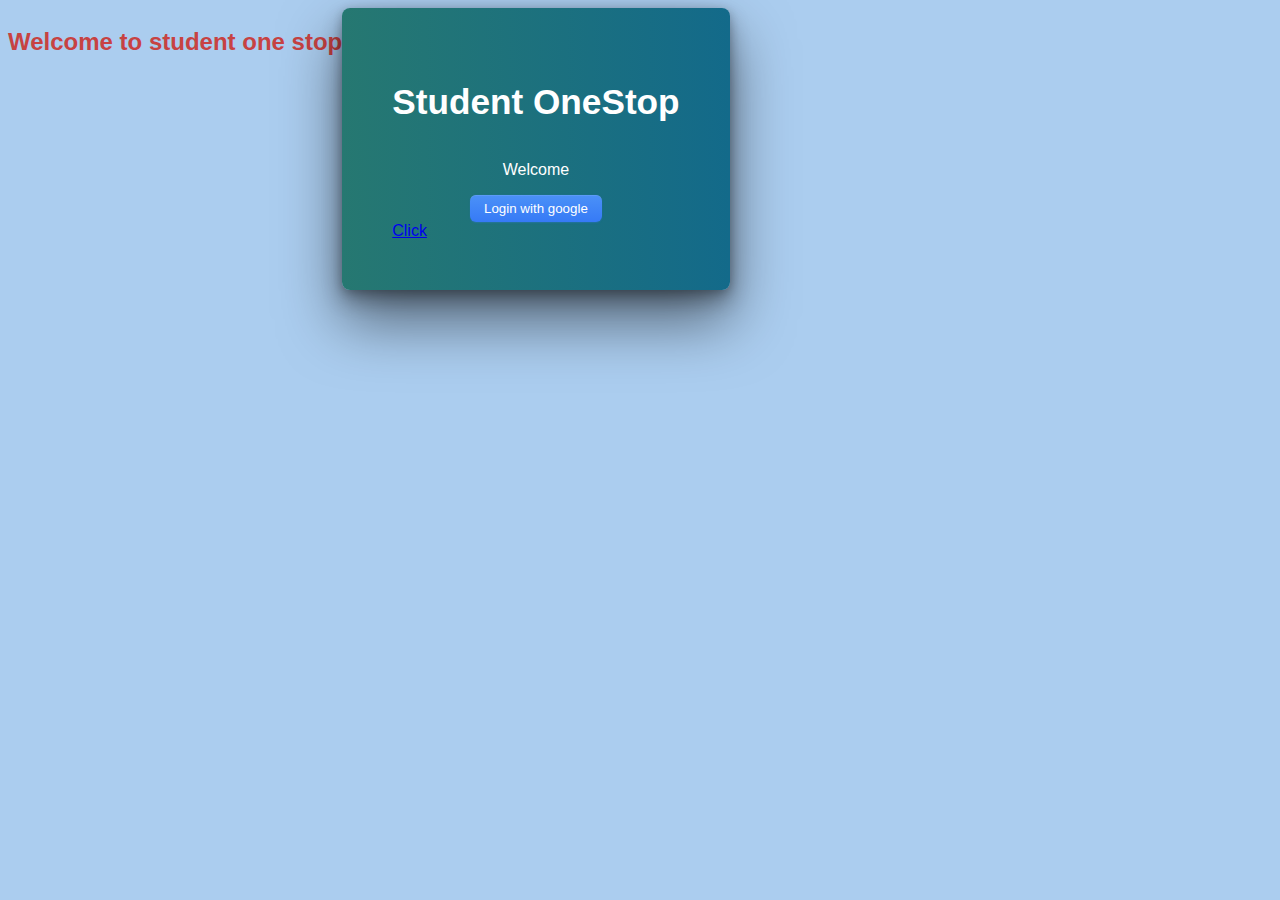
==== public/index.html @ c8e48122 "Login page created using firebase, old login page deleted" ====
<!DOCTYPE html>
<html>
  <head>
    <meta charset="utf-8">
    <meta name="viewport" content="width=device-width, initial-scale=1">
    <title>Login</title>
    <link rel="stylesheet" href="style.css">

    <!-- update the version number as needed -->
    <script defer src="/__/firebase/9.6.10/firebase-app-compat.js"></script>
    <!-- include only the Firebase features as you need -->
    <script defer src="/__/firebase/9.6.10/firebase-auth-compat.js"></script>
    <script defer src="/__/firebase/9.6.10/firebase-database-compat.js"></script>
    <script defer src="/__/firebase/9.6.10/firebase-firestore-compat.js"></script>
    <script defer src="/__/firebase/9.6.10/firebase-functions-compat.js"></script>
    <script defer src="/__/firebase/9.6.10/firebase-messaging-compat.js"></script>
    <script defer src="/__/firebase/9.6.10/firebase-storage-compat.js"></script>
    <script defer src="/__/firebase/9.6.10/firebase-analytics-compat.js"></script>
    <script defer src="/__/firebase/9.6.10/firebase-remote-config-compat.js"></script>
    <script defer src="/__/firebase/9.6.10/firebase-performance-compat.js"></script>
    <!-- 
      initialize the SDK after all desired features are loaded, set useEmulator to false
      to avoid connecting the SDK to running emulators.
    -->
    <script defer src="/__/firebase/init.js?useEmulator=true"></script>
  </head>
  <body>
    <script defer src="app.js"></script>
    <h2 style="color: #c74242">Welcome to student one stop</h2>
    <div class="gLogin">
      <section class='login' id='login'>
        <div class='head'>
        <h1 class='company'>Student OneStop</h1>
        </div>
        <p class='msg'>Welcome</p>
        <div class='form'>
          <button class="button-10" onclick="googleLogin()">Login with google</button>
        </div>
      <a href="test.html">Click</a>
    </div>
  </body>
</html>
---- public/style.css ----
body {
    background: #ABCDEF;
    font-family: Assistant, sans-serif;
    display: flex;
    min-height: 90vh;
  }
  .login {
    color: white;
    background: #136a8a;
    background: 
      -webkit-linear-gradient(to right, #267871, #136a8a);
    background: 
      linear-gradient(to right, #267871, #136a8a);
    margin: auto;
    box-shadow: 
      0px 2px 10px rgba(0,0,0,0.2), 
      0px 10px 20px rgba(0,0,0,0.3), 
      0px 30px 60px 1px rgba(0,0,0,0.5);
    border-radius: 8px;
    padding: 50px;
  }
  .login .head {
    display: flex;
    align-items: center;
    justify-content: center;
  }
  .login .head .company {
    font-size: 2.2em;
  }
  .login .msg {
    text-align: center;
  }
  .login .form input[type=text].text {
    border: none;
    background: none;
    box-shadow: 0px 2px 0px 0px white;
    width: 100%;
    color: white;
    font-size: 1em;
    outline: none;
  }
  .login .form .text::placeholder {
    color: #D3D3D3;
  }
  .login .form input[type=password].password {
    border: none;
    background: none;
    box-shadow: 0px 2px 0px 0px white;
    width: 100%;
    color: white;
    font-size: 1em;
    outline: none;
    margin-bottom: 20px;
    margin-top: 20px;
  }
  .login .form .password::placeholder {
    color: #D3D3D3;
  }
  .login .form .btn-login {
    background: none;
    text-decoration: none;
    color: white;
    box-shadow: 0px 0px 0px 2px white;
    border-radius: 3px;
    padding: 5px 2em;
    transition: 0.5s;
  }
  .login .form .btn-login:hover {
    background: white;
    color: dimgray;
    transition: 0.5s;
  }
  .login .forgot {
    text-decoration: none;
    color: white;
    float: right;
  }
  footer {
    position: absolute;
    color: #136a8a;
    bottom: 10px;
    padding-left: 20px;
  }
  footer p {
    display: inline;
  }
  footer a {
    color: green;
    text-decoration: none;
  }
  footer a:hover {
    text-decoration: underline;
  }
  footer .heart {
    color: #B22222;
    font-size: 1.5em
  }

  .button-10 {
    display: flex;
    flex-direction: column;
    align-items: center;
    padding: 6px 14px;
    font-family: -apple-system, BlinkMacSystemFont, 'Roboto', sans-serif;
    border-radius: 6px;
    border: none;
  
    color: #fff;
    background: linear-gradient(180deg, #4B91F7 0%, #367AF6 100%);
     background-origin: border-box;
    box-shadow: 0px 0.5px 1.5px rgba(54, 122, 246, 0.25), inset 0px 0.8px 0px -0.25px rgba(255, 255, 255, 0.2);
    user-select: none;
    -webkit-user-select: none;
    touch-action: manipulation;
    margin-left: auto;
    margin-right: auto;
  }
  
  .button-10:focus {
    box-shadow: inset 0px 0.8px 0px -0.25px rgba(255, 255, 255, 0.2), 0px 0.5px 1.5px rgba(54, 122, 246, 0.25), 0px 0px 0px 3.5px rgba(58, 108, 217, 0.5);
    outline: 0;
  }
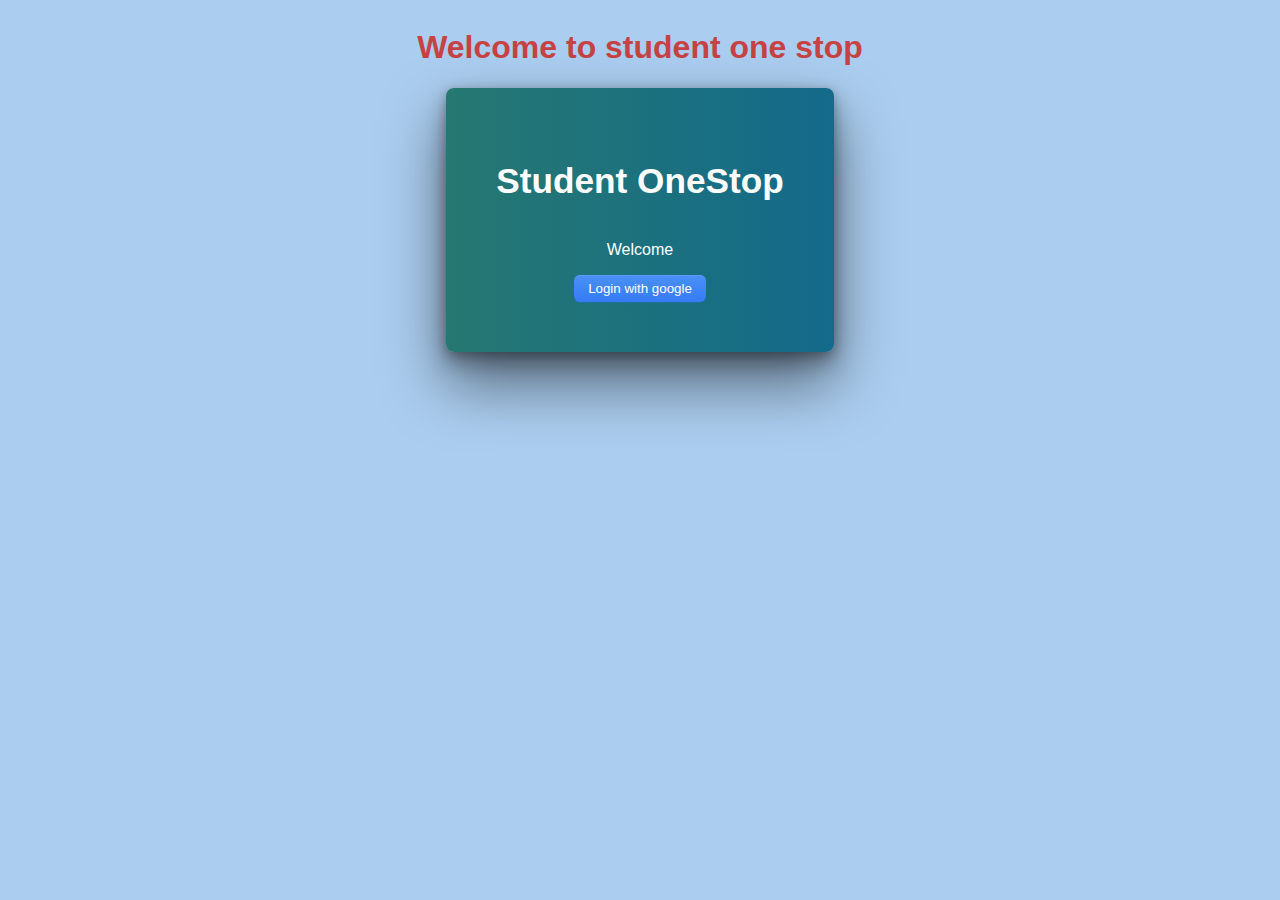
==== commit f4204533: "login card modified" ====
--- a/public/index.html
+++ b/public/index.html
@@ -26,8 +26,8 @@
   </head>
   <body>
     <script defer src="app.js"></script>
-    <h2 style="color: #c74242">Welcome to student one stop</h2>
-    <div class="gLogin">
+    <center><h1 style="color: #c74242">Welcome to student one stop</h1></center>
+    <div id="gform">
       <section class='login' id='login'>
         <div class='head'>
         <h1 class='company'>Student OneStop</h1>
@@ -36,7 +36,7 @@
         <div class='form'>
           <button class="button-10" onclick="googleLogin()">Login with google</button>
         </div>
-      <a href="test.html">Click</a>
+      </section>
     </div>
   </body>
 </html>
--- a/public/style.css
+++ b/public/style.css
@@ -2,8 +2,14 @@
     background: #ABCDEF;
     font-family: Assistant, sans-serif;
     display: flex;
+    flex-direction: column;
     min-height: 90vh;
   }
+#gform {
+    display: flex;
+    justify-self: center;
+}
+
   .login {
     color: white;
     background: #136a8a;
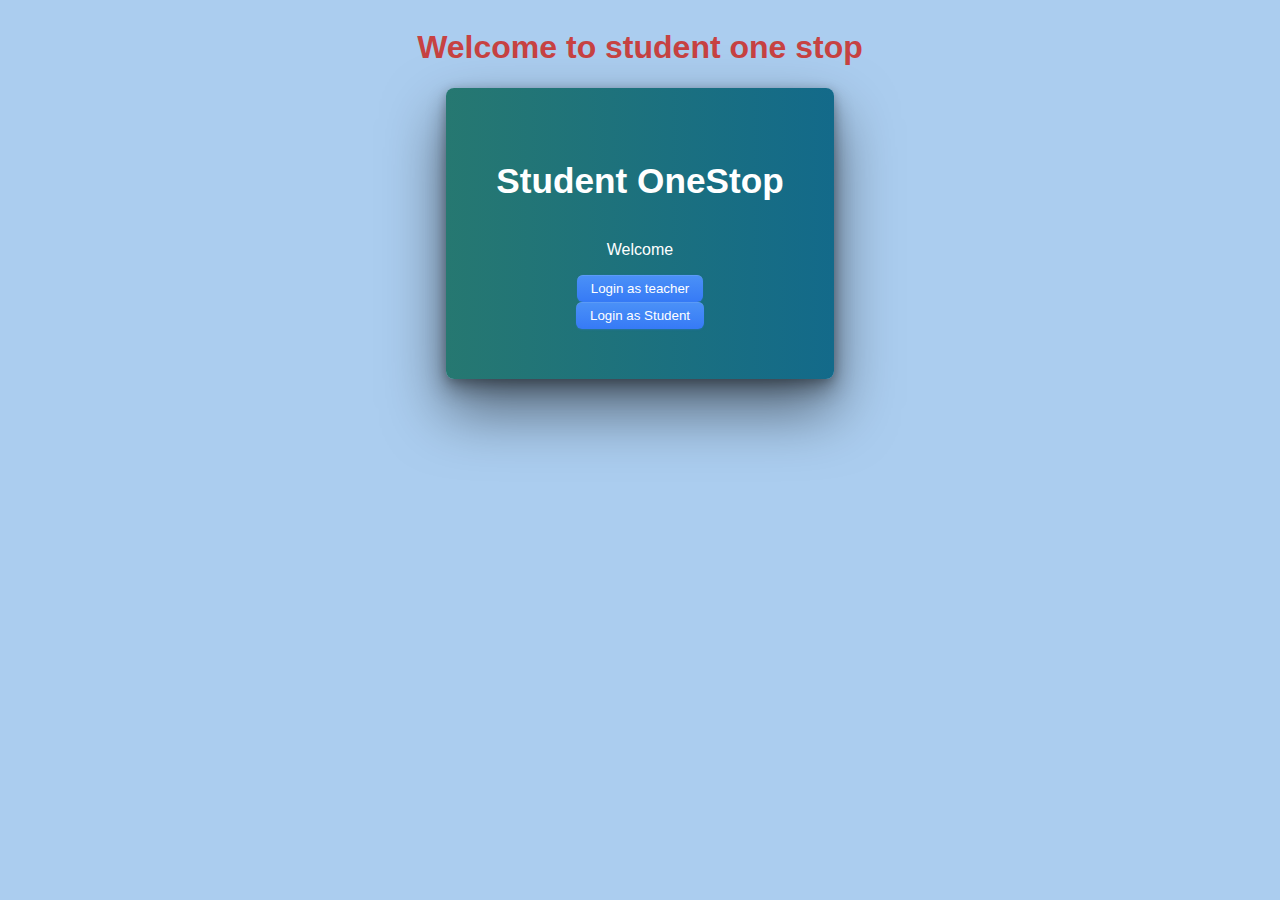
==== commit e5efa1a1: "Teacher login added" ====
--- a/public/index.html
+++ b/public/index.html
@@ -34,7 +34,8 @@
         </div>
         <p class='msg'>Welcome</p>
         <div class='form'>
-          <button class="button-10" onclick="googleLogin()">Login with google</button>
+          <button class="button-10" onclick="googleLogin(true)">Login as teacher</button>
+          <button class="button-10" onclick="googleLogin(false)">Login as Student</button>
         </div>
       </section>
     </div>
